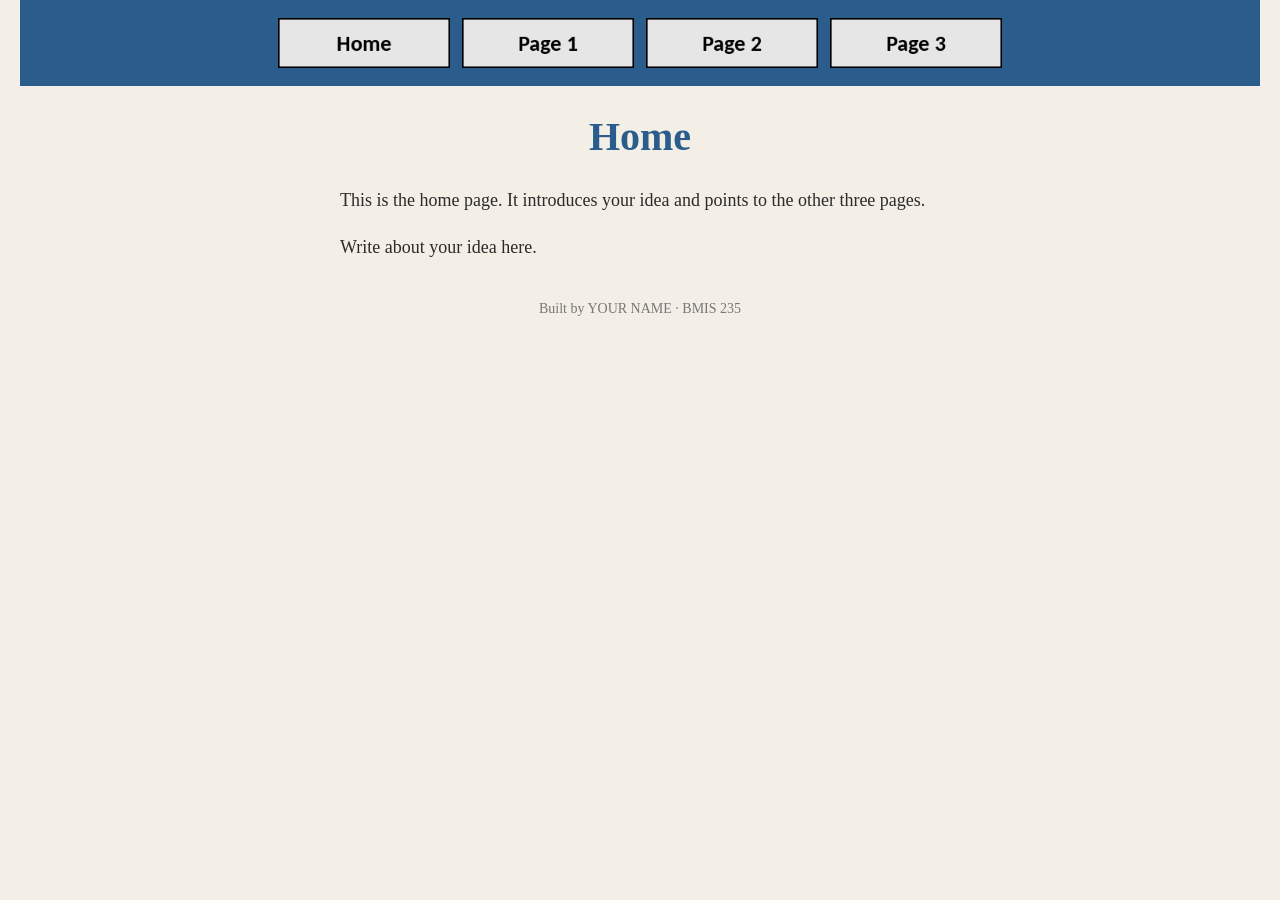
==== index.html @ dfb90ede "Initial commit" ====
<!DOCTYPE html>
<!--
  Author: YOUR NAME
  GU username: YOUR-GU-USERNAME
  Course: BMIS 235 - HTML-3
-->
<html lang="en">
<head>
<meta charset="utf-8">
<meta name="author" content="YOUR NAME">
<title>Home</title>

<!-- this one line connects the page to the stylesheet -->
<link rel="stylesheet" href="styles.css">
</head>
<body>

<!-- ===== MENU ============================================================
     The menu is four links. Each link wraps an image instead of words.
     Build it once on this page, check that every link works,
     then copy the whole <nav> block and paste it over the menu on the
     other three pages, so every page has the exact same menu.
     ===================================================================== -->
<nav>
    <a href="index.html"><img src="img/home.png" alt="Home"></a>
    <a href="page1.html"><img src="img/page1.png" alt="Page 1"></a>
    <a href="page2.html"><img src="img/page2.png" alt="Page 2"></a>
    <a href="page3.html"><img src="img/page3.png" alt="Page 3"></a>
</nav>

<h1>Home</h1>
<p>This is the home page. It introduces your idea and points to the other three pages.</p>
<p>Write about your idea here.</p>

<!-- ===== SHOWCASE ======================================================
     This box is empty on purpose. In Part 7 you paste an interactive
     graphic BETWEEN the opening <div> and the closing </div> below.
     ===================================================================== -->
<div class="showcase"></div>

<!-- Footer: fill in your name -->
<footer>Built by YOUR NAME &middot; BMIS 235</footer>

</body>
</html>
---- styles.css ----
/* =====================================================================
   styles.css  ·  YOUR BRAND
   ---------------------------------------------------------------------
   This one file is your brand guide. Every page that links to it gets
   the same font, the same colors and the same spacing.
   Change a color here once, and every page changes.

   Use the same font and colors you picked for your Excel menu images,
   so the menu and the pages look like one brand.
   ===================================================================== */

body {
    font-family: Georgia, "Times New Roman", serif;
    background-color: #f4efe6;
    color: #2b2b2b;
    margin: 0;
    padding: 0 20px 40px 20px;
}

/* the menu at the top of every page */
nav {
    background-color: #2b5d8c;
    padding: 14px;
    text-align: center;
}

/* every image inside the menu is forced to the same height.
   If your images still look different sizes, their WIDTHS are
   different: go back to Excel and make every cell the same size. */
nav img {
    height: 50px;
    margin: 4px;
    vertical-align: middle;
}

/* no underline or border around the image links */
nav a {
    text-decoration: none;
}

h1 {
    color: #2b5d8c;
    text-align: center;
    font-size: 40px;
}

p {
    max-width: 600px;
    margin: 20px auto;
    font-size: 18px;
    line-height: 1.5;
}

footer {
    text-align: center;
    font-size: 14px;
    color: #777777;
    margin-top: 40px;
}
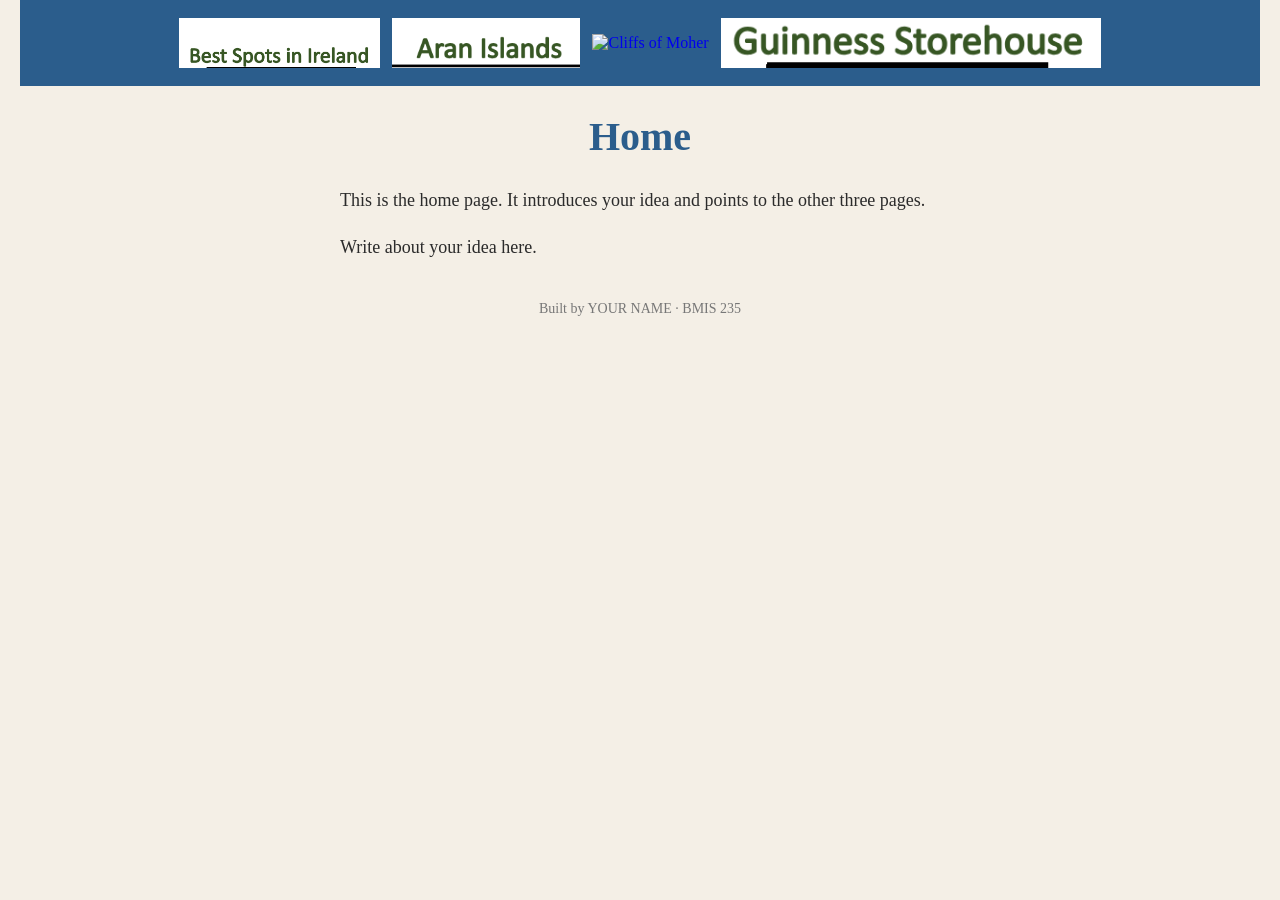
==== commit eba3bcde: "Update navigation links and images in index.html" ====
--- a/index.html
+++ b/index.html
@@ -22,10 +22,10 @@
      other three pages, so every page has the exact same menu.
      ===================================================================== -->
 <nav>
-    <a href="index.html"><img src="img/home.png" alt="Home"></a>
-    <a href="page1.html"><img src="img/page1.png" alt="Page 1"></a>
-    <a href="page2.html"><img src="img/page2.png" alt="Page 2"></a>
-    <a href="page3.html"><img src="img/page3.png" alt="Page 3"></a>
+    <a href="index.html"><img src="img/screenshot3.png" alt="Best Spots in Ireland"></a>
+    <a href="christina.html"><img src="img/screenshot2.png" alt="Aran Islands"></a>
+    <a href="christinab.html"><img src="img/screenshot1.png" alt="Cliffs of Moher"></a>
+    <a href="christinabays.html"><img src="img/screenshot4.png" alt="Guinness Storehouse"></a>
 </nav>
 
 <h1>Home</h1>
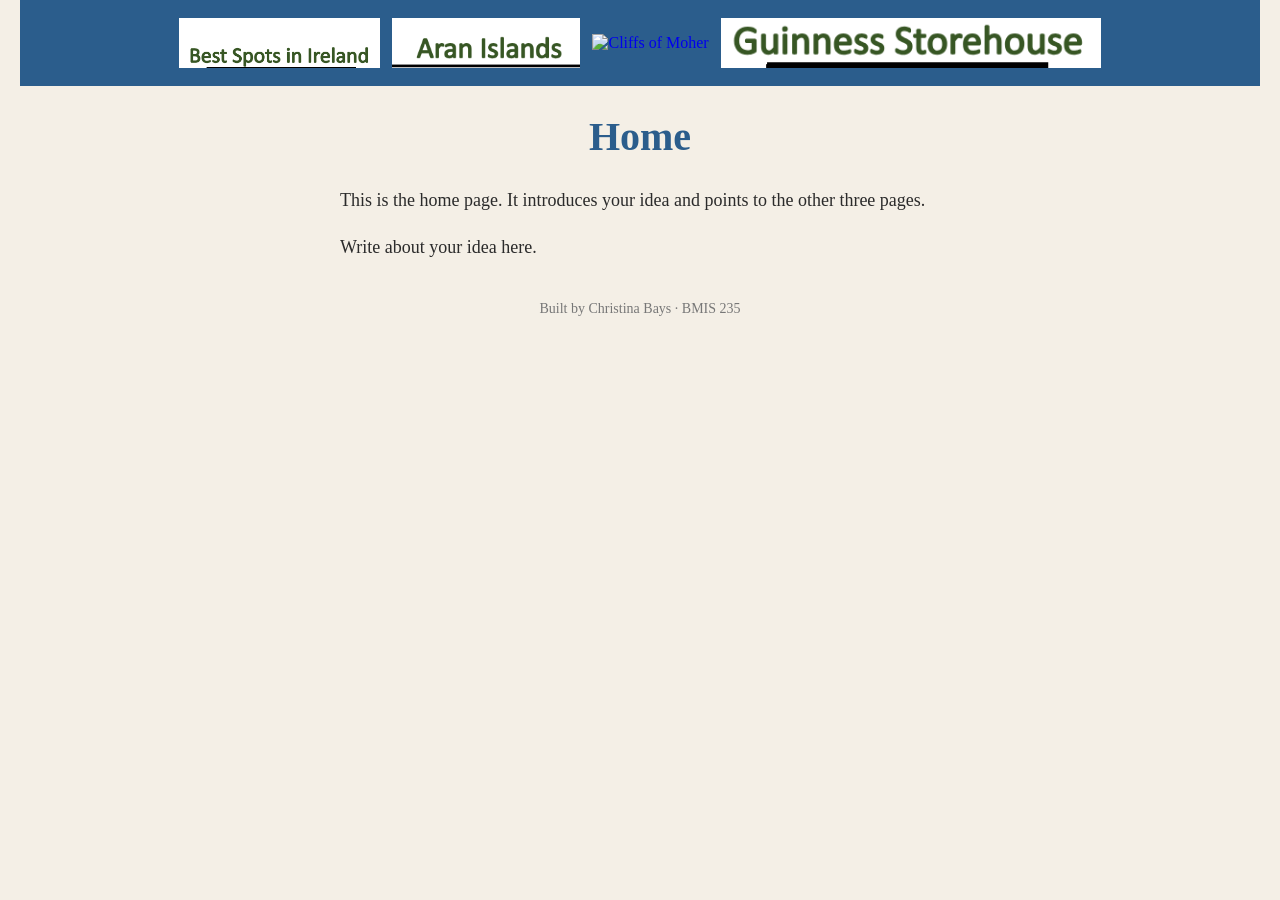
==== commit 7b1a82ac: "Update author name in index.html" ====
--- a/index.html
+++ b/index.html
@@ -7,7 +7,7 @@
 <html lang="en">
 <head>
 <meta charset="utf-8">
-<meta name="author" content="YOUR NAME">
+<meta name="author" content="Christina Bays">
 <title>Home</title>
 
 <!-- this one line connects the page to the stylesheet -->
@@ -39,7 +39,7 @@
 <div class="showcase"></div>
 
 <!-- Footer: fill in your name -->
-<footer>Built by YOUR NAME &middot; BMIS 235</footer>
+<footer>Built by Christina Bays &middot; BMIS 235</footer>
 
 </body>
 </html>
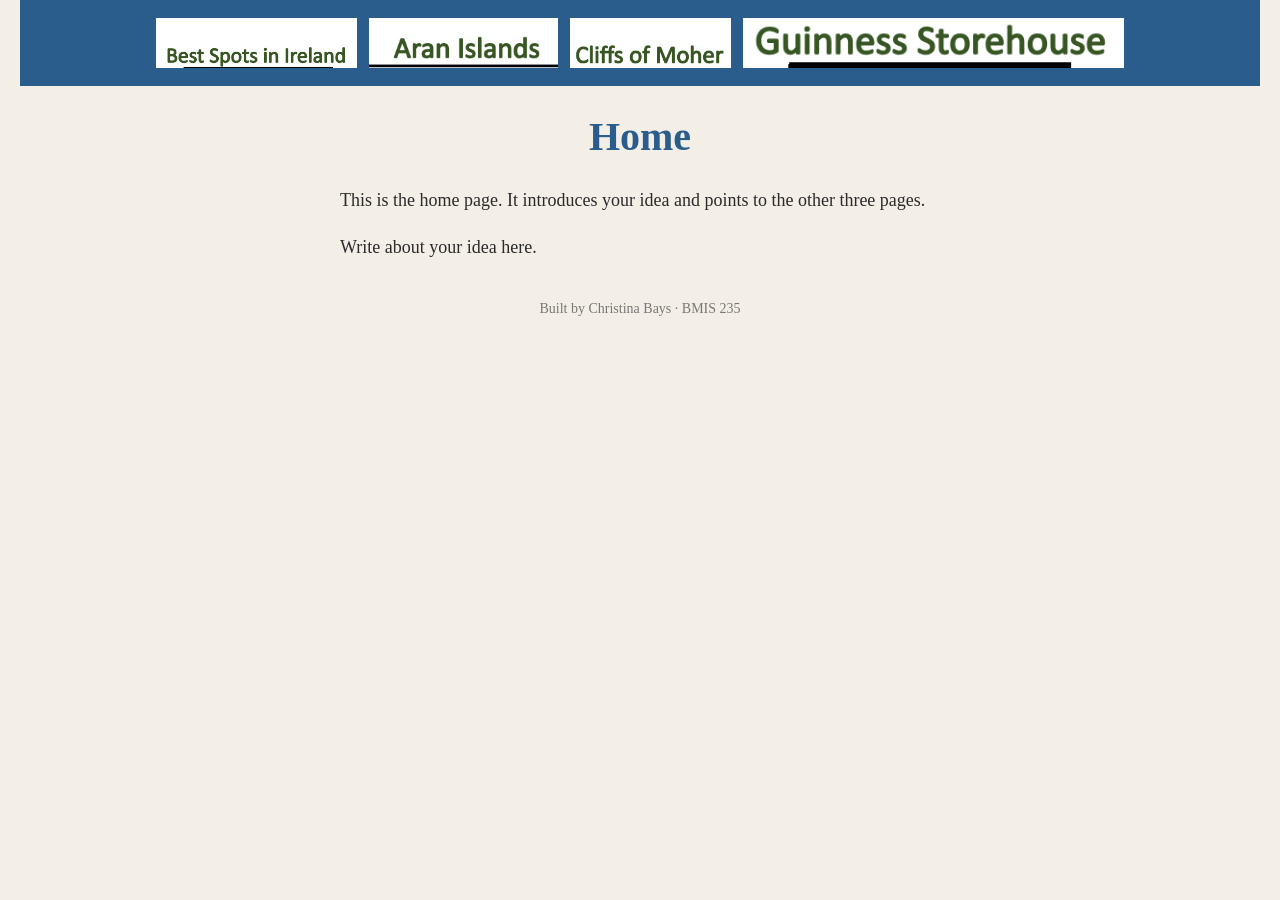
==== commit 74ef8392: "Fix spelling error in Cliffs of Moher image link Corrected the spelling of 'screenshot' in the link " ====
--- a/index.html
+++ b/index.html
@@ -24,7 +24,7 @@
 <nav>
     <a href="index.html"><img src="img/screenshot3.png" alt="Best Spots in Ireland"></a>
     <a href="christina.html"><img src="img/screenshot2.png" alt="Aran Islands"></a>
-    <a href="christinab.html"><img src="img/screenshot1.png" alt="Cliffs of Moher"></a>
+    <a href="christinab.html"><img src="img/screentshot1.png" alt="Cliffs of Moher"></a>
     <a href="christinabays.html"><img src="img/screenshot4.png" alt="Guinness Storehouse"></a>
 </nav>
 
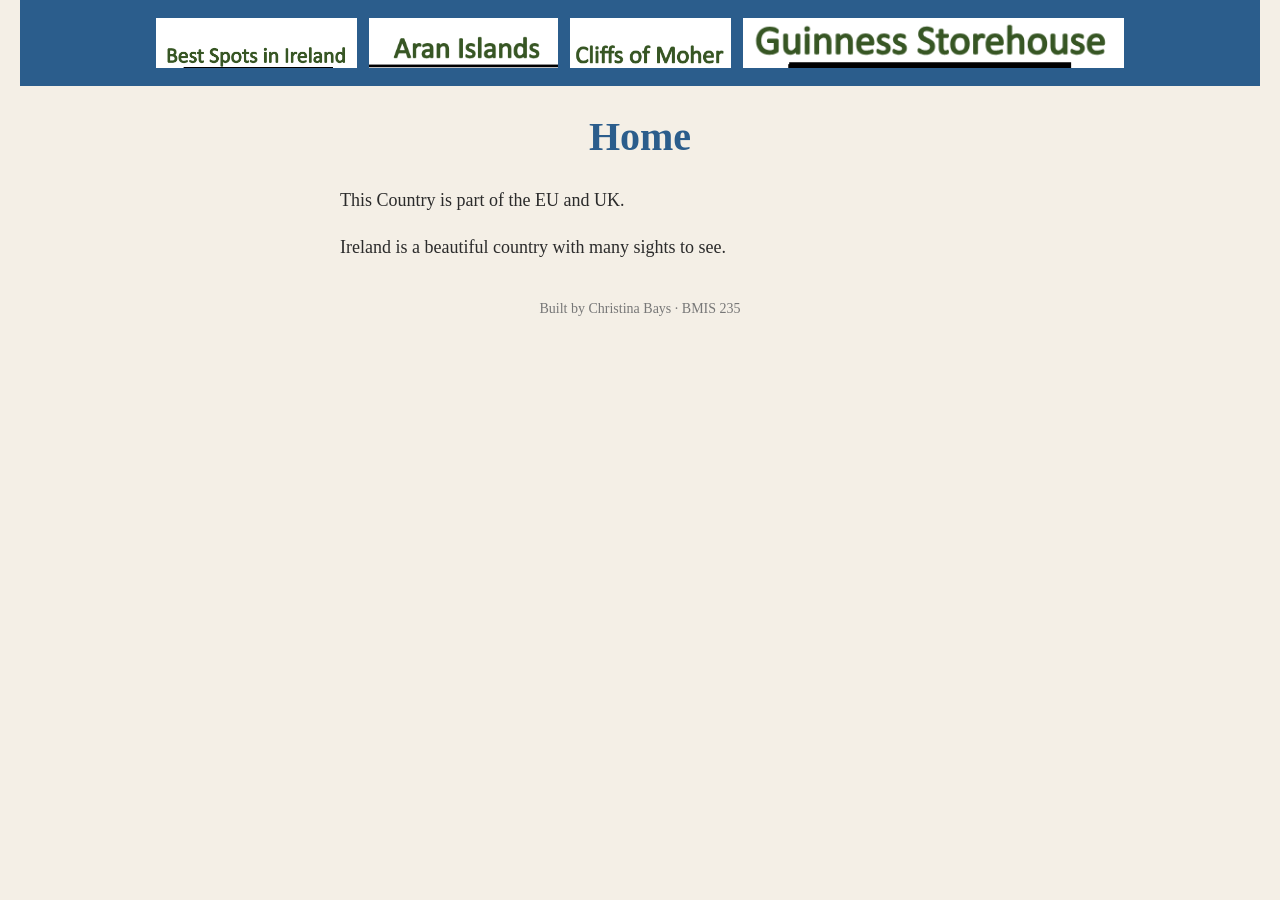
==== commit 3fb65371: "Update home page description and add new content" ====
--- a/index.html
+++ b/index.html
@@ -29,8 +29,8 @@
 </nav>
 
 <h1>Home</h1>
-<p>This is the home page. It introduces your idea and points to the other three pages.</p>
-<p>Write about your idea here.</p>
+<p>This Country is part of the EU and UK.</p>
+<p>Ireland is a beautiful country with many sights to see.</p>
 
 <!-- ===== SHOWCASE ======================================================
      This box is empty on purpose. In Part 7 you paste an interactive
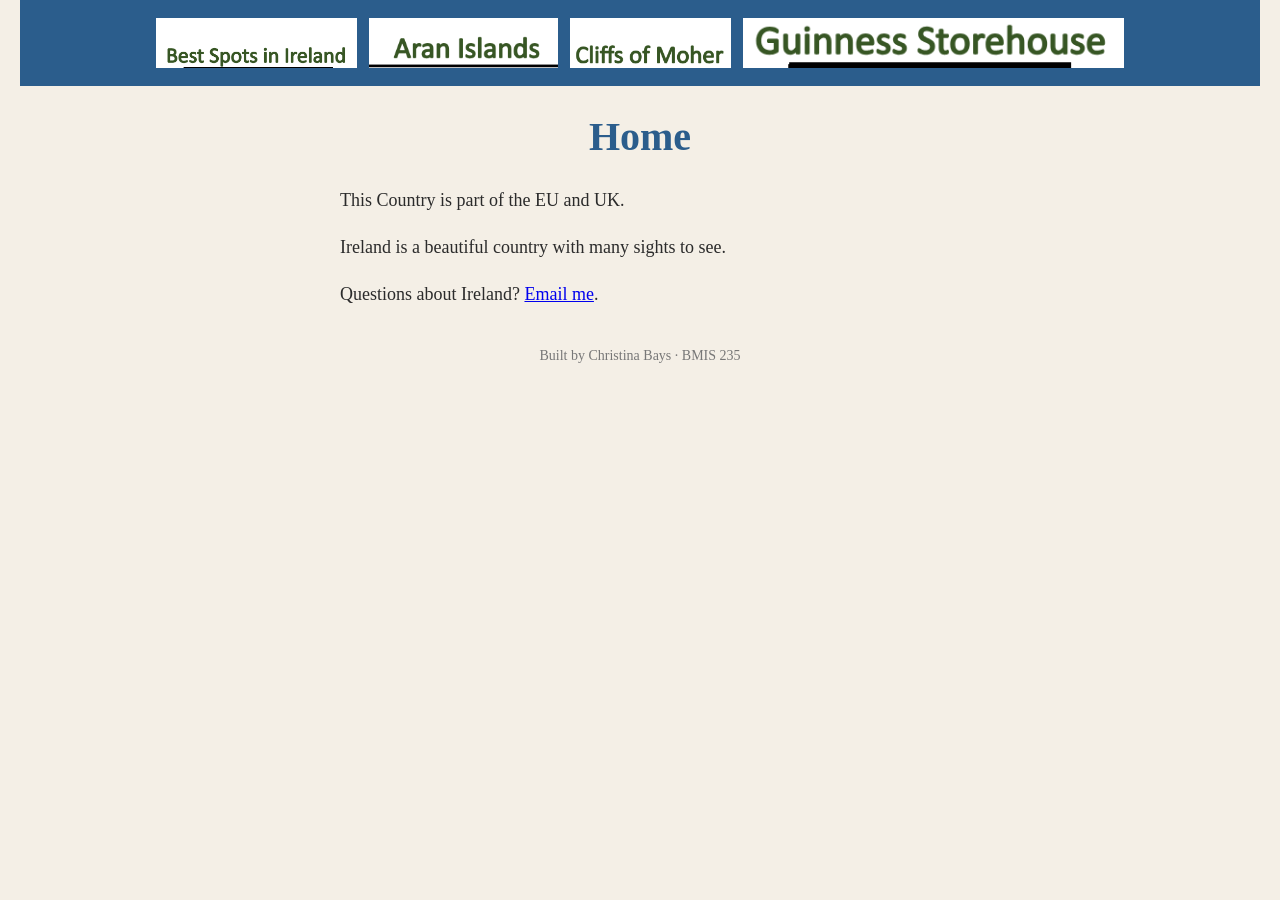
==== commit dab373cc: "Add contact email paragraph to index.html" ====
--- a/index.html
+++ b/index.html
@@ -31,7 +31,7 @@
 <h1>Home</h1>
 <p>This Country is part of the EU and UK.</p>
 <p>Ireland is a beautiful country with many sights to see.</p>
-
+<p>Questions about Ireland? <a href="mailto:christinabays47@gmail.com">Email me</a>.</p>
 <!-- ===== SHOWCASE ======================================================
      This box is empty on purpose. In Part 7 you paste an interactive
      graphic BETWEEN the opening <div> and the closing </div> below.
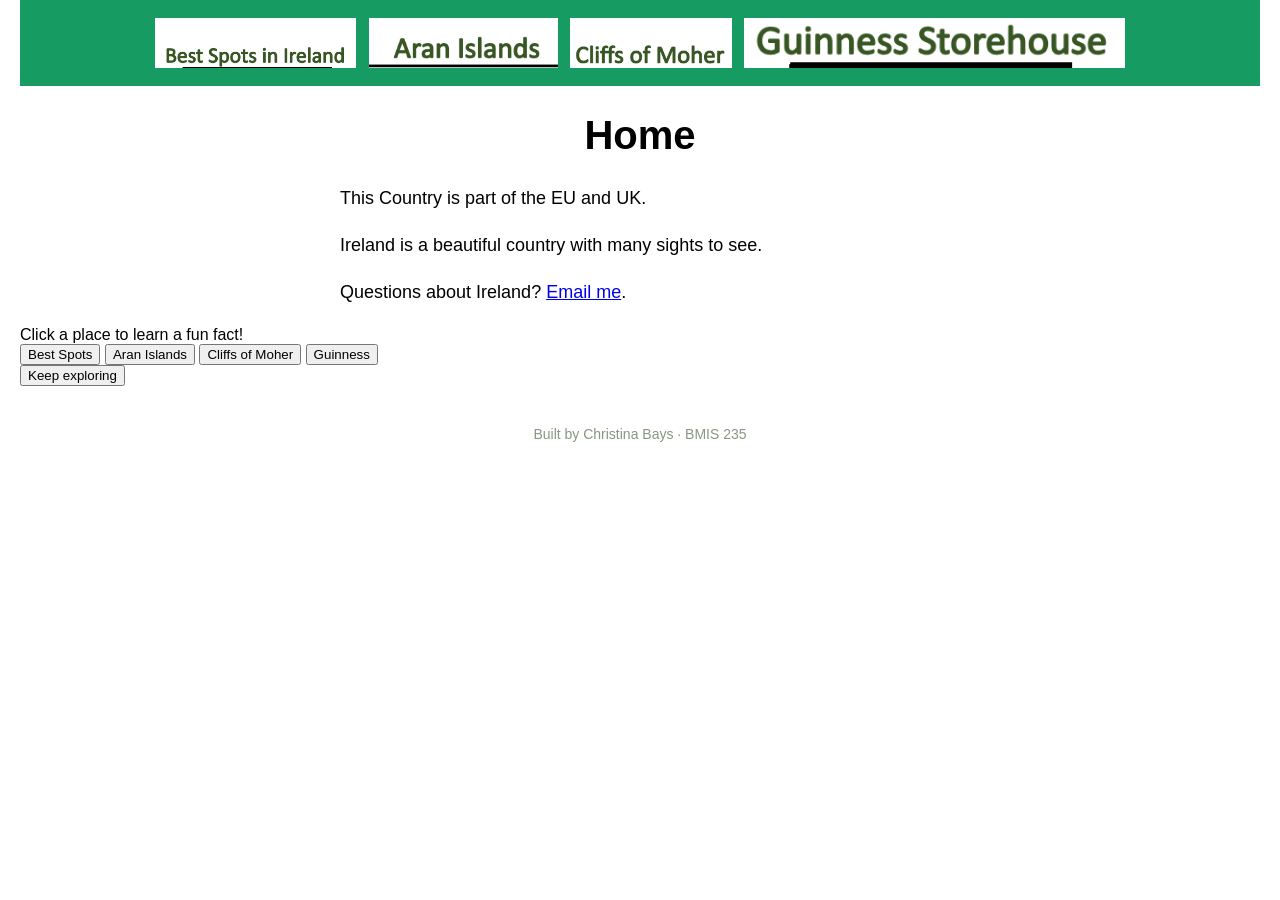
==== commit 6e8a91ec: "Implement interactive showcase for Ireland facts Added an interactive showcase box with buttons that" ====
--- a/index.html
+++ b/index.html
@@ -36,7 +36,153 @@
      This box is empty on purpose. In Part 7 you paste an interactive
      graphic BETWEEN the opening <div> and the closing </div> below.
      ===================================================================== -->
-<div class="showcase"></div>
+<!-- HTML: a green box with four bouncing place buttons and a fact card -->
+<div class="showcase-box" id="irelandBox">
+  <div class="showcase-hint">Click a place to learn a fun fact!</div>
+  <button class="showcase-spot" data-fact="Ireland is small enough to drive coast to coast, Dublin to Galway, in about 2.5 hours.">Best Spots</button>
+  <button class="showcase-spot" data-fact="Dún Aonghasa, a 3,000-year-old stone fort on Inis Mór, sits right on a cliff about 100 m above the Atlantic.">Aran Islands</button>
+  <button class="showcase-spot" data-fact="The Cliffs of Moher stretch about 14 km along the coast and reach 214 m (702 ft) at their highest point.">Cliffs of Moher</button>
+  <button class="showcase-spot" data-fact="In 1759, Arthur Guinness signed a 9,000-year lease on the St. James's Gate brewery.">Guinness</button>
+  <div class="showcase-card" id="irelandCard">
+    <div class="showcase-card-title" id="irelandTitle"></div>
+    <div class="showcase-card-text" id="irelandText"></div>
+    <button class="showcase-close" id="irelandClose">Keep exploring</button>
+  </div>
+</div>
+
+<!-- CSS: brand colors and font, button style, and the pop-up fact card -->
+<style>
+  .showcase .showcase-box {
+    position: relative;
+    width: 100%;
+    max-width: 600px;
+    height: 360px;
+    margin: 20px auto;
+    background: #169B62;
+    border-radius: 16px;
+    overflow: hidden;
+    font-family: Arial, sans-serif;
+  }
+  .showcase .showcase-hint {
+    position: absolute;
+    top: 10px;
+    width: 100%;
+    text-align: center;
+    color: #ffffff;
+    font-size: 15px;
+  }
+  .showcase .showcase-spot {
+    position: absolute;
+    padding: 10px 14px;
+    border: none;
+    border-radius: 999px;
+    background: #ffffff;
+    color: #169B62;
+    font-family: Arial, sans-serif;
+    font-size: 15px;
+    font-weight: bold;
+    cursor: pointer;
+    box-shadow: 0 3px 8px rgba(0,0,0,0.25);
+  }
+  .showcase .showcase-spot:hover {
+    background: #FF883E;
+    color: #ffffff;
+  }
+  .showcase .showcase-card {
+    display: none;
+    position: absolute;
+    left: 5%;
+    right: 5%;
+    bottom: 16px;
+    padding: 16px;
+    background: #ffffff;
+    border-top: 6px solid #FF883E;
+    border-radius: 12px;
+    text-align: center;
+    color: #1E3D2F;
+  }
+  .showcase .showcase-card.showcase-open {
+    display: block;
+  }
+  .showcase .showcase-card-title {
+    font-size: 20px;
+    font-weight: bold;
+    color: #169B62;
+    margin-bottom: 6px;
+  }
+  .showcase .showcase-card-text {
+    font-size: 15px;
+    line-height: 1.4;
+    margin-bottom: 10px;
+  }
+  .showcase .showcase-close {
+    padding: 8px 14px;
+    border: none;
+    border-radius: 8px;
+    background: #FF883E;
+    color: #ffffff;
+    font-family: Arial, sans-serif;
+    cursor: pointer;
+  }
+</style>
+
+<!-- JavaScript: makes the buttons bounce and shows a fact when one is clicked -->
+<script>
+  (function () {
+    var box = document.getElementById("irelandBox");
+    var card = document.getElementById("irelandCard");
+    var title = document.getElementById("irelandTitle");
+    var text = document.getElementById("irelandText");
+    var closeBtn = document.getElementById("irelandClose");
+    var spots = box.querySelectorAll(".showcase-spot");
+    var paused = false;
+    var movers = [];
+
+    // give each button a random start spot and speed
+    spots.forEach(function (spot) {
+      var mover = {
+        el: spot,
+        x: Math.random() * (box.clientWidth - 140),
+        y: 40 + Math.random() * (box.clientHeight - 100),
+        dx: (Math.random() < 0.5 ? -1 : 1) * (0.6 + Math.random()),
+        dy: (Math.random() < 0.5 ? -1 : 1) * (0.6 + Math.random())
+      };
+      movers.push(mover);
+
+      // clicking a button pauses the bouncing and shows its fact
+      spot.addEventListener("click", function () {
+        title.textContent = spot.textContent;
+        text.textContent = spot.getAttribute("data-fact");
+        card.classList.add("showcase-open");
+        paused = true;
+      });
+    });
+
+    // the close button hides the fact and starts the bouncing again
+    closeBtn.addEventListener("click", function () {
+      card.classList.remove("showcase-open");
+      paused = false;
+    });
+
+    // move every button a little each frame and bounce off the edges
+    function move() {
+      if (!paused) {
+        movers.forEach(function (m) {
+          var maxX = box.clientWidth - m.el.offsetWidth;
+          var maxY = box.clientHeight - m.el.offsetHeight;
+          m.x += m.dx;
+          m.y += m.dy;
+          if (m.x <= 0 || m.x >= maxX) { m.dx = -m.dx; m.x = Math.max(0, Math.min(m.x, maxX)); }
+          if (m.y <= 35 || m.y >= maxY) { m.dy = -m.dy; m.y = Math.max(35, Math.min(m.y, maxY)); }
+          m.el.style.left = m.x + "px";
+          m.el.style.top = m.y + "px";
+        });
+      }
+      requestAnimationFrame(move);
+    }
+    move();
+  })();
+</script>
 
 <!-- Footer: fill in your name -->
 <footer>Built by Christina Bays &middot; BMIS 235</footer>
--- a/styles.css
+++ b/styles.css
@@ -10,16 +10,16 @@
    ===================================================================== */
 
 body {
-    font-family: Georgia, "Times New Roman", serif;
-    background-color: #f4efe6;
-    color: #2b2b2b;
+    font-family: Arial, serif;
+    background-color: #F7F3E8
+    color: #1E3D2F;
     margin: 0;
     padding: 0 20px 40px 20px;
 }
 
 /* the menu at the top of every page */
 nav {
-    background-color: #2b5d8c;
+    background-color: #169B62;
     padding: 14px;
     text-align: center;
 }
@@ -39,7 +39,7 @@
 }
 
 h1 {
-    color: #2b5d8c;
+    color: #1696B62;
     text-align: center;
     font-size: 40px;
 }
@@ -54,6 +54,6 @@
 footer {
     text-align: center;
     font-size: 14px;
-    color: #777777;
+    color: #889682;
     margin-top: 40px;
 }
